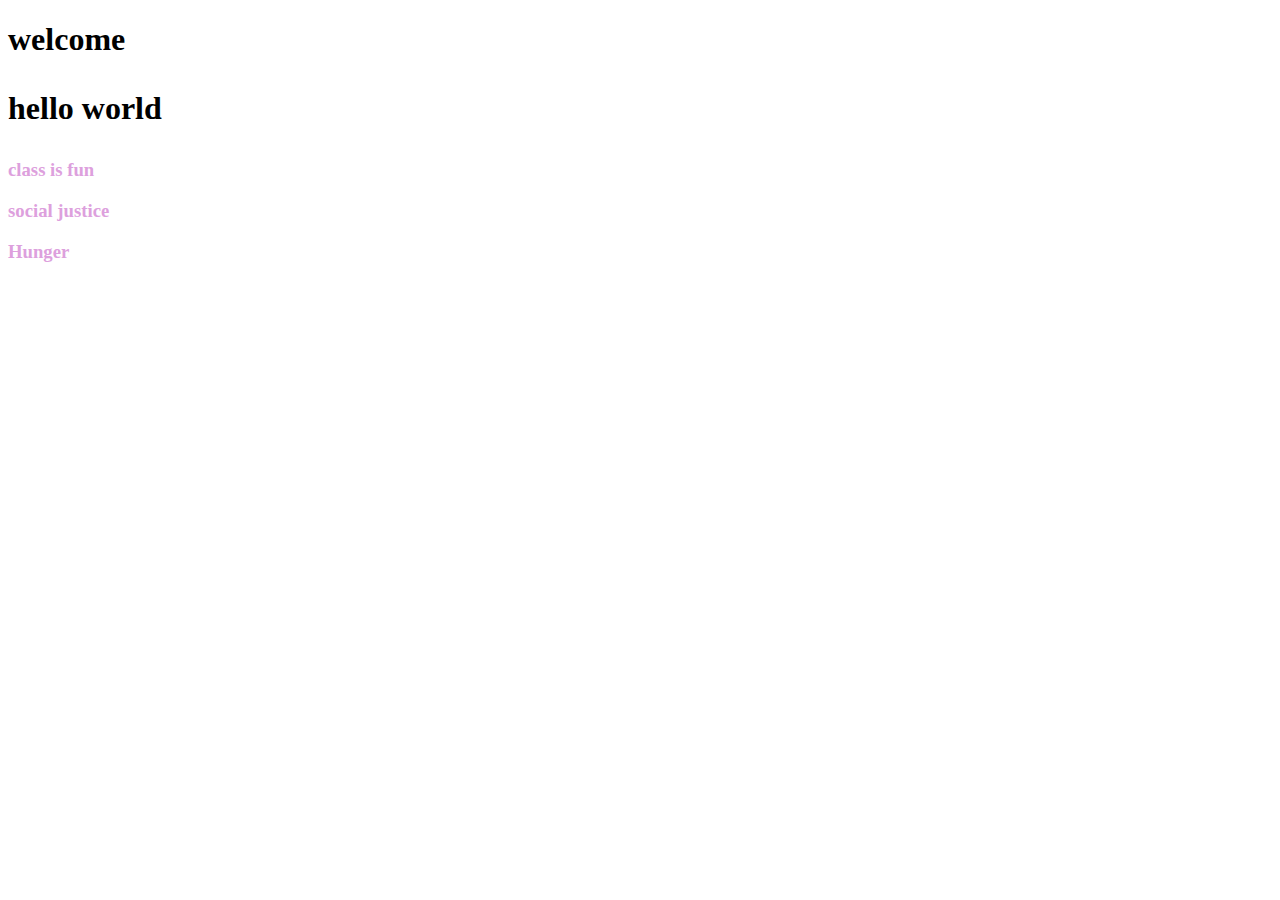
==== index.html @ 50ae15b1 "Rename class1.html to index.html" ====
<!doctype html>
<html>
<head>
    <link rel="stylesheet" type="text/css" href="index.css">

</head>
 <body>
<h1>welcome<h1>
<p>hello world
</p> 
<h3>class is fun<h3>
 </body>
 <div>
     <p>
       social justice 
     </p>
 </div>
<style>
  h3  {
      color: plum
  }
</style>
<div>
    <p> 
        Hunger
    </p>
</div>

</html>
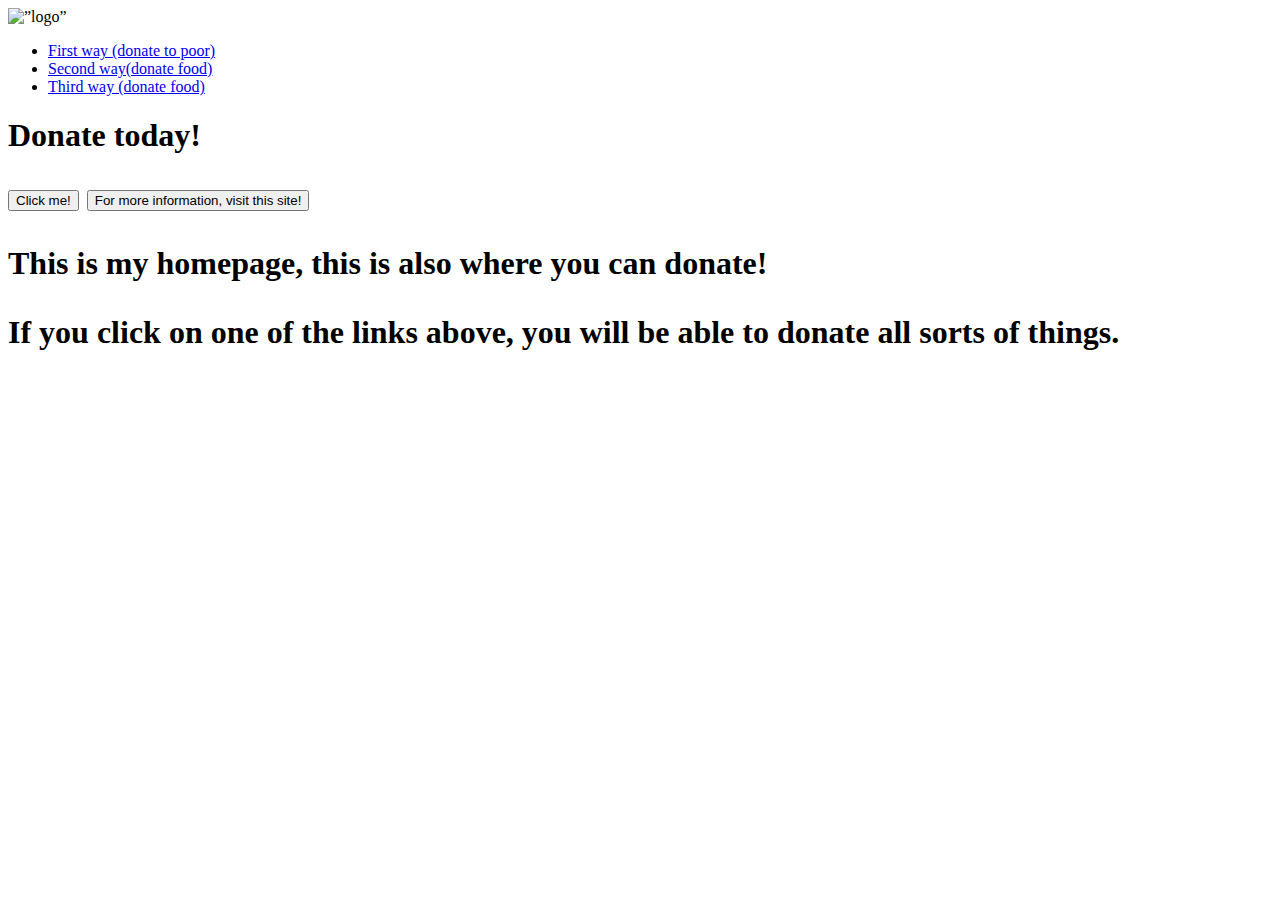
==== commit d1873429: "Rename class1.html to index.html" ====
--- a/index.html
+++ b/index.html
@@ -4,15 +4,30 @@
     <link rel="stylesheet" type="text/css" href="index.css">
 
 </head>
- <body>
-<h1>welcome<h1>
-<p>hello world
-</p> 
-<h3>class is fun<h3>
- </body>
- <div>
+<header>
+    <div class = "container">
+        <img src= " http://cdn.onlinewebfonts.com/svg/img_321555.png" alt=”logo” class="logo"width="125" height="135">
+   <nav>
+       <ul>
+         <li><a href="https://www.heifer.org/gift-catalog/animals/index.html?msource=KIK3K19NB0001&msclkid=901200490e9314b1078b5eb2843de4b3">First way (donate to poor)</a></li>  
+         <li> <a href="https://www.feedingamerica.org/">Second way(donate food)</a></li>
+         <li><a href="https://secure.foodforthepoor.org/site/Donation2?df_id=29681&29681.donation=form1&msclkid=23300e5432591871adb250afbe3c410d&utm_source=bing&utm_medium=cpc&utm_campaign=G_Brand_BMM&utm_term=%2Bfood%20%2Bfor%20%2Bthe%20%2Bpoor%20%2Bdonation&utm_content=Food_For_The_Poor">Third way (donate food)</a></li>
+       </ul>
+   </nav>
+    </div>
+</header>
+<body>
+<h1>Donate today!<h1>
+
+
+<button  onclick= "alert('You clicked the button!')"> Click me!</button>
+<button formaction="https://www.trusselltrust.org/get-involved/ways-to-give/donate-food/#:~:text=Ways%20to%20donate%20food%201%20Directly%20to%20your,church%20or%20business%20for%20your%20local%20food%20bank."> For more information, visit this site!</button>
+
+</body>
+
+<div>
      <p>
-       social justice 
+       This is my homepage, this is also where you can donate!
      </p>
  </div>
 <style>
@@ -20,11 +35,31 @@
       color: plum
   }
 </style>
+
 <div>
     <p> 
-        Hunger
+        If you click on one of the links above, you will be able to donate all sorts of things.
     </p>
 </div>
+
+
+
+
+
+
+
+
+
+
+
+
+
+
+
+
+
+
+
 
 </html>
 
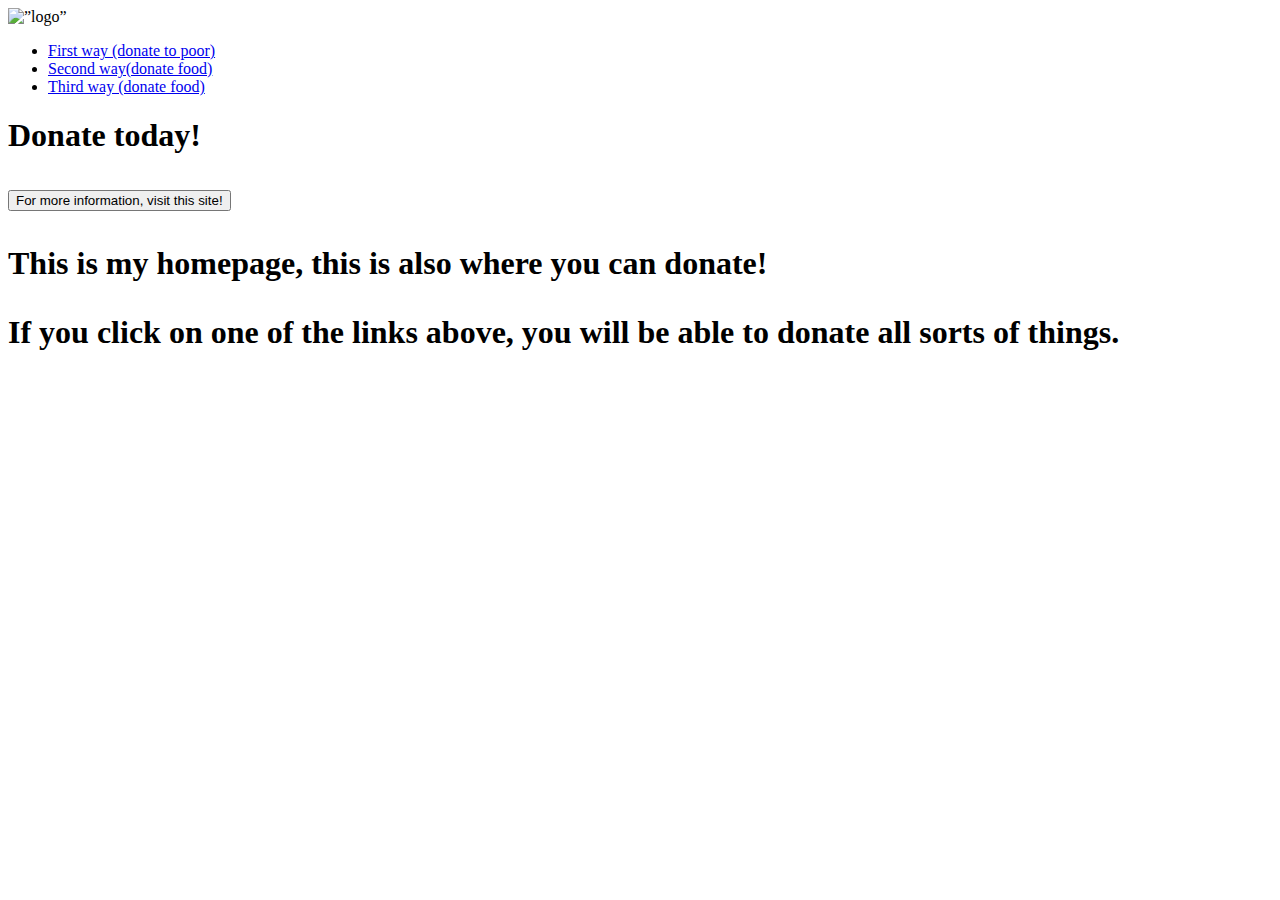
==== commit 0521dae8: "Rename class1.html to index.html" ====
--- a/index.html
+++ b/index.html
@@ -20,7 +20,6 @@
 <h1>Donate today!<h1>
 
 
-<button  onclick= "alert('You clicked the button!')"> Click me!</button>
 <button formaction="https://www.trusselltrust.org/get-involved/ways-to-give/donate-food/#:~:text=Ways%20to%20donate%20food%201%20Directly%20to%20your,church%20or%20business%20for%20your%20local%20food%20bank."> For more information, visit this site!</button>
 
 </body>
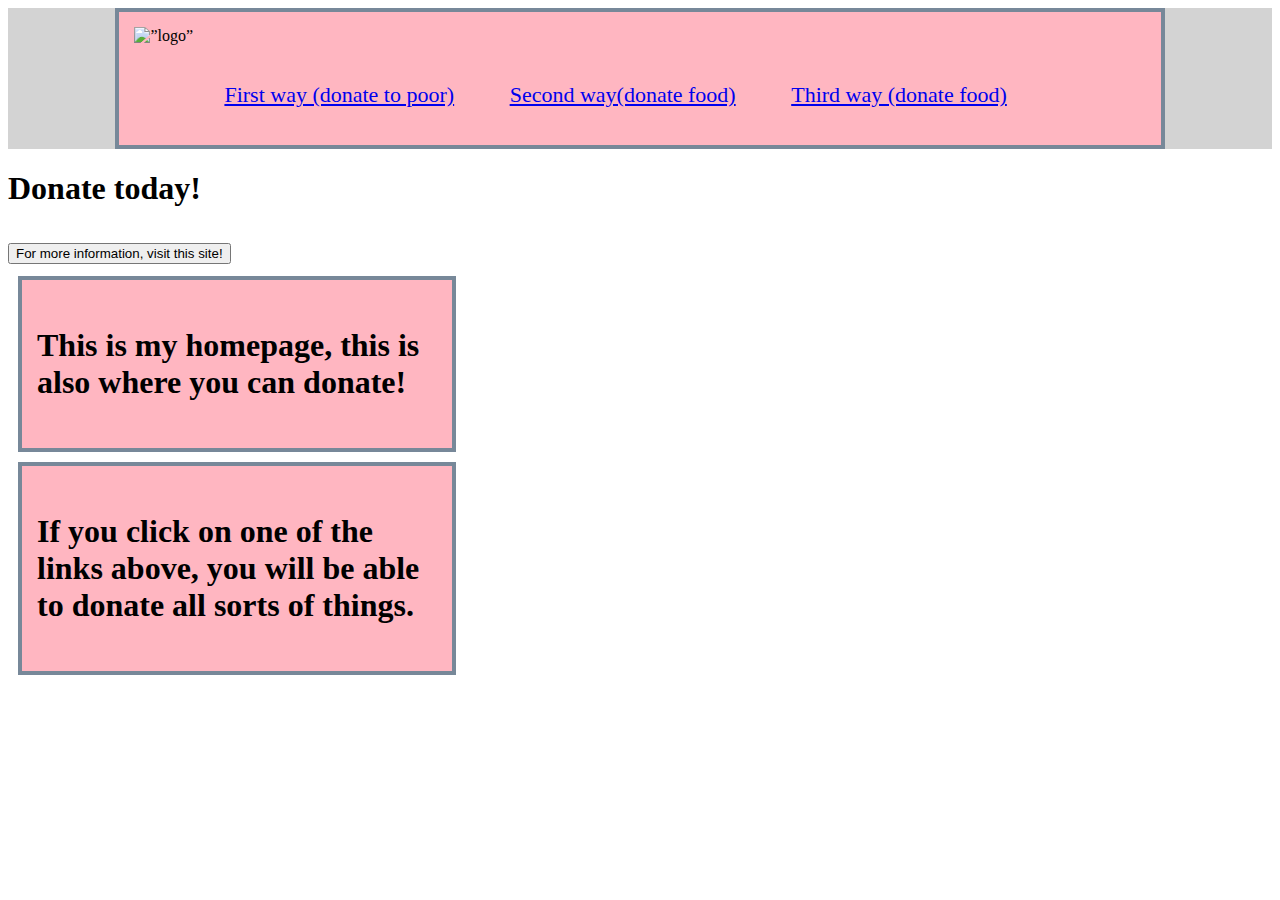
==== commit 1ed22cc7: "Update index.html" ====
--- a/index.html
+++ b/index.html
@@ -1,7 +1,7 @@
 <!doctype html>
 <html>
 <head>
-    <link rel="stylesheet" type="text/css" href="index.css">
+    <link rel="stylesheet" type="text/css" href="style.css">
 
 </head>
 <header>
--- a/style.css
+++ b/style.css
@@ -0,0 +1,58 @@
+p {
+    color:darkmagenta
+}
+@import url('https://fonts.googleapis.com/css?family=Work+Sans:400,600');
+
+div{
+    
+        width: 400px;
+        border: 10px solid blueviolet;
+        padding: 30px;
+        margin: 20px;
+      background-color: lightblue
+      
+}
+.sansserif {
+    font-family: Arial, Helvetica, sans-serif;
+  }
+  p{ 
+     color: black; 
+  }
+  header {
+    background: lightgray; }
+    a:hover {
+      background-color: lightgrey;
+  
+      width: 80px;
+      padding: 45px;
+      margin: 10px;
+    }
+    .sansserif {
+      font-family: Arial, Helvetica, sans-serif;
+    }  
+
+.container {
+	width: 80%;             
+	margin: 0 auto; }
+ 
+    nav li {
+        display: inline-block;
+        margin-left: 50px;
+        padding-top: 15px;
+        position: relative;} 
+  div{
+    height: 200px
+    width: 400px;
+    border: 4px solid lightslategrey;
+    padding: 15px;
+    margin: 10px;
+  background-color:lightpink;
+  
+}
+nav{
+  
+  font-size: 22px;
+}
+nav{
+  color: black;
+}
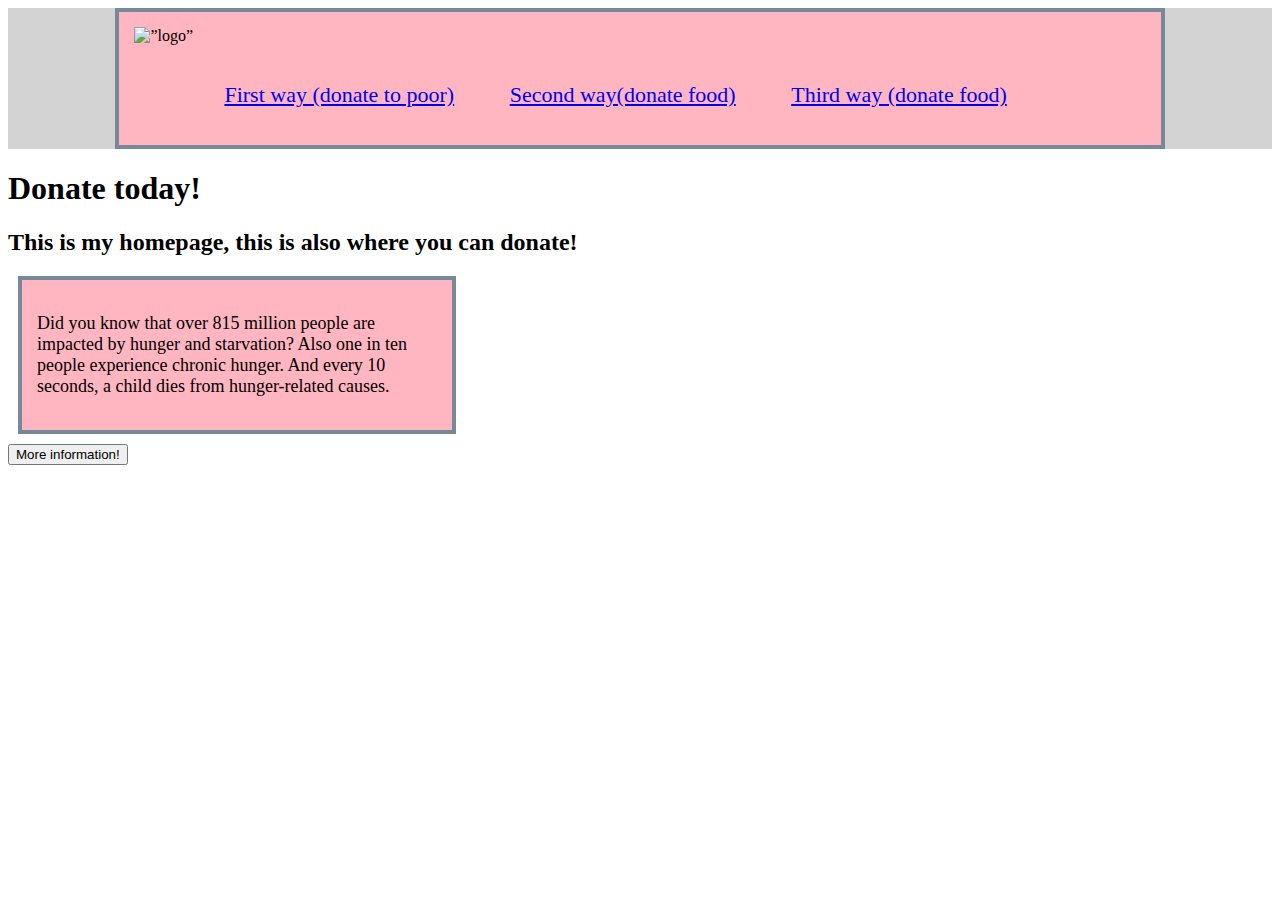
==== commit 9e240d2d: "Rename class1.html to index.html" ====
--- a/index.html
+++ b/index.html
@@ -1,12 +1,12 @@
 <!doctype html>
 <html>
 <head>
-    <link rel="stylesheet" type="text/css" href="style.css">
+    <link rel="stylesheet" type="text/css" href="index.css">
 
 </head>
 <header>
     <div class = "container">
-        <img src= " http://cdn.onlinewebfonts.com/svg/img_321555.png" alt=”logo” class="logo"width="125" height="135">
+        <img src= " http://cdn.onlinewebfonts.com/svg/img_321555.png" alt=”logo” class="logo"width="135" height="135">
    <nav>
        <ul>
          <li><a href="https://www.heifer.org/gift-catalog/animals/index.html?msource=KIK3K19NB0001&msclkid=901200490e9314b1078b5eb2843de4b3">First way (donate to poor)</a></li>  
@@ -19,25 +19,20 @@
 <body>
 <h1>Donate today!<h1>
 
+   
+     
 
-<button formaction="https://www.trusselltrust.org/get-involved/ways-to-give/donate-food/#:~:text=Ways%20to%20donate%20food%201%20Directly%20to%20your,church%20or%20business%20for%20your%20local%20food%20bank."> For more information, visit this site!</button>
-
-</body>
-
-<div>
-     <p>
-       This is my homepage, this is also where you can donate!
-     </p>
- </div>
+</a>
+<h2> This is my homepage, this is also where you can donate!</h2>
 <style>
   h3  {
-      color: plum
+      color: black
   }
 </style>
 
 <div>
     <p> 
-        If you click on one of the links above, you will be able to donate all sorts of things.
+        Did you know that over 815 million people are impacted by hunger and starvation? Also one in ten people experience chronic hunger. And every 10 seconds, a child dies from hunger-related causes.
     </p>
 </div>
 
@@ -58,7 +53,8 @@
 
 
 
-
+<a href="https://www.trusselltrust.org/get-involved/ways-to-give/donate-food/#:~:text=Ways%20to%20donate%20food%201%20Directly%20to%20your,church%20or%20business%20for%20your%20local%20food%20bank." target="_blank">
+    <button>More information!</button>
 
 </html>
 
--- a/index.css
+++ b/index.css
@@ -0,0 +1,62 @@
+p {
+    color:darkmagenta
+}
+@import url('https://fonts.googleapis.com/css?family=Work+Sans:400,600');
+
+div{
+    
+        width: 400px;
+        border: 10px solid blueviolet;
+        padding: 30px;
+        margin: 20px;
+      background-color: lightblue
+      
+}
+.sansserif {
+    font-family: Arial, Helvetica, sans-serif;
+  }
+  p{ 
+     color: black; 
+  }
+  header {
+    background: lightgray; }
+   nav a:hover {
+      background-color: lightgrey;
+  
+      width: 80px;
+      padding: 45px;
+      margin: 10px;
+    }
+    .sansserif {
+      font-family: Arial, Helvetica, sans-serif;
+    }  
+   
+.container {
+	width: 80%;             
+	margin: 0 auto; }
+ 
+    nav li {
+        display: inline-block;
+        margin-left: 50px;
+        padding-top: 15px;
+        position: relative;} 
+  div{
+    height: 200px
+    width: 400px;
+    border: 4px solid lightslategrey;
+    padding: 15px;
+    margin: 10px;
+  background-color:lightpink;
+  
+}
+nav{
+  
+  font-size: 22px;
+}
+nav{
+  color: black;
+}
+p{
+  font-size: 18px;
+}
+
